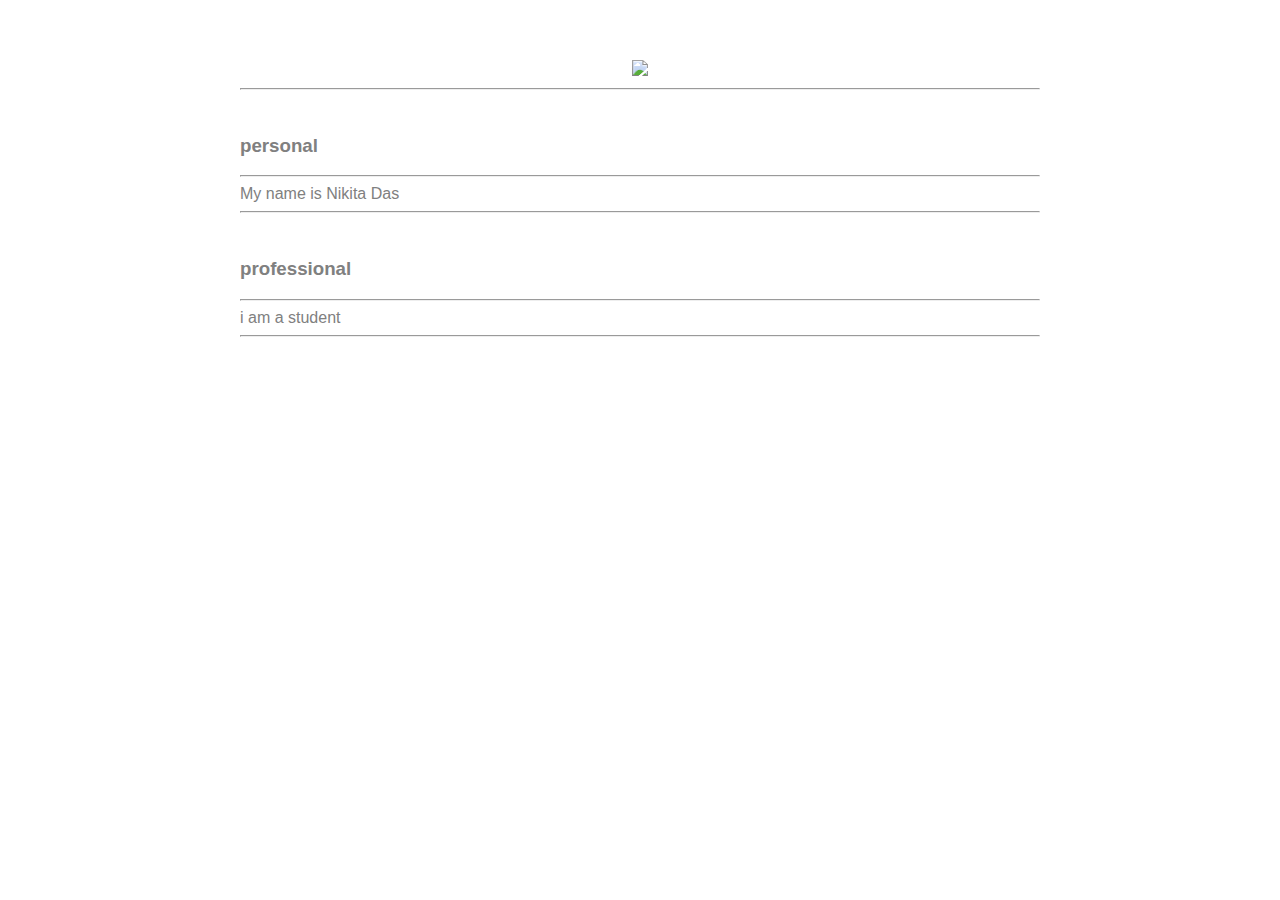
==== ui/index.html @ 588c05b8 "[imad-console] Updates ui/index.html" ====
<!doctype html>
<html>
    <head>
        <link href="/ui/style.css" rel="stylesheet" />
    </head>
    <body>
        <div class="container">
        <div class="center">
            <img id='madi' src="/ui/madi.png" class="img-medium"/>
        </div>
        <hr/>
        <br>
        <h3> personal </h3>
        <hr/>
        <div>
            My name is Nikita Das
        </div>
        <hr/>
        <br>
        <h3> professional </h3>
        <hr/>
        <div> 
            
             i am a student
        </div>
        <hr/>
        <br>
        <div class = "footer"> 
        
        </div>
        </div>
        
        
        <script type="text/javascript" src="/ui/main.js">
        </script>
    </body>
</html>
---- ui/style.css ----
body {
    font-family: sans-serif;
   
    margin-top: 60px;
}

.center {
    text-align: center;
}

.text-big {
    font-size: 300%;
}

.bold {
    font-weight: bold;
}

.img-medium {
    height: 200px;
}
 .container {
            color: grey;
            max-width: 800px;
            margin: 0 auto;
            font-family: sans-serif;
            padding-bottom: 60px;
    padding-left: 60px;
    padding-right: 60px;
    
        }
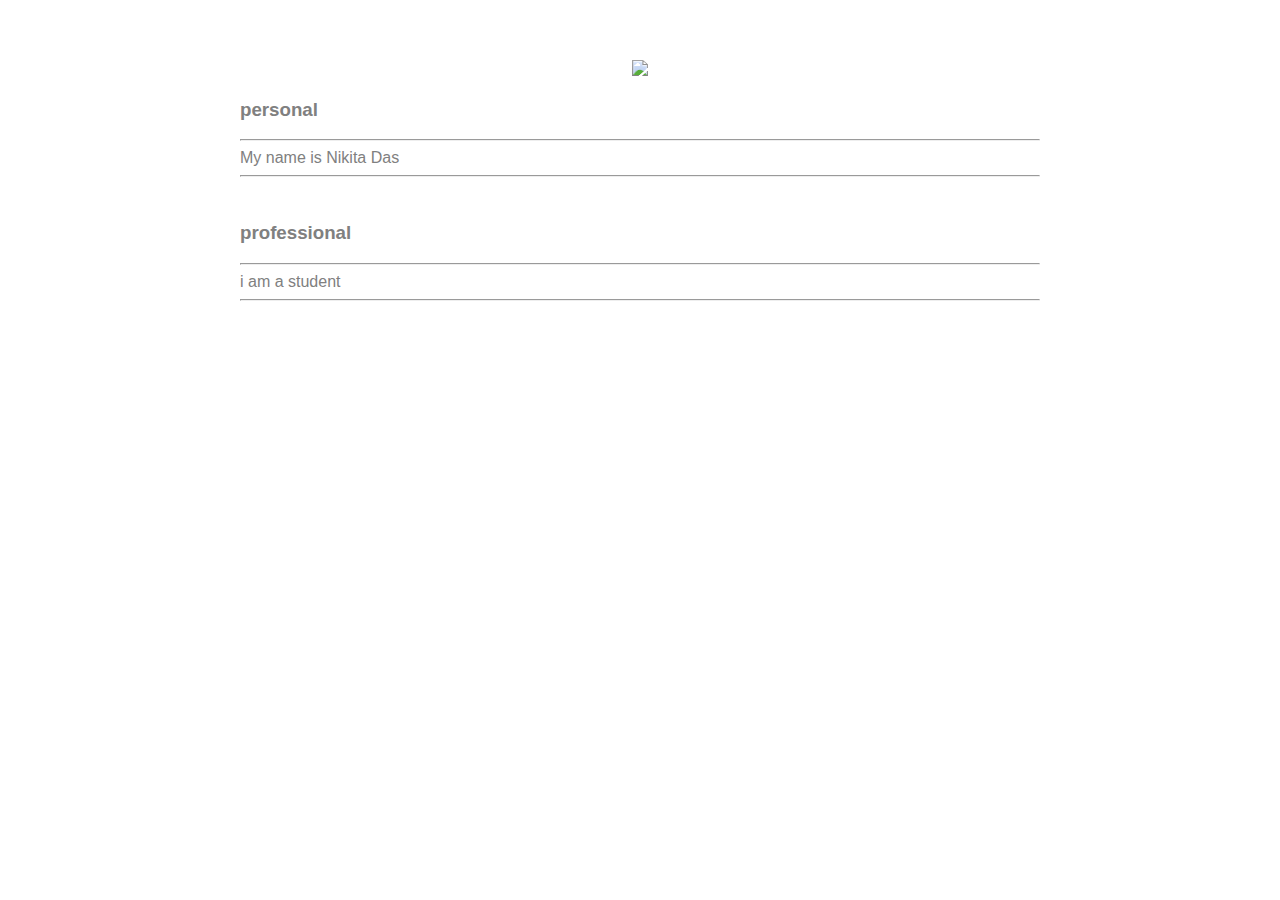
==== commit 0c032708: "[imad-console] Updates ui/index.html" ====
--- a/ui/index.html
+++ b/ui/index.html
@@ -8,8 +8,6 @@
         <div class="center">
             <img id='madi' src="/ui/madi.png" class="img-medium"/>
         </div>
-        <hr/>
-        <br>
         <h3> personal </h3>
         <hr/>
         <div>
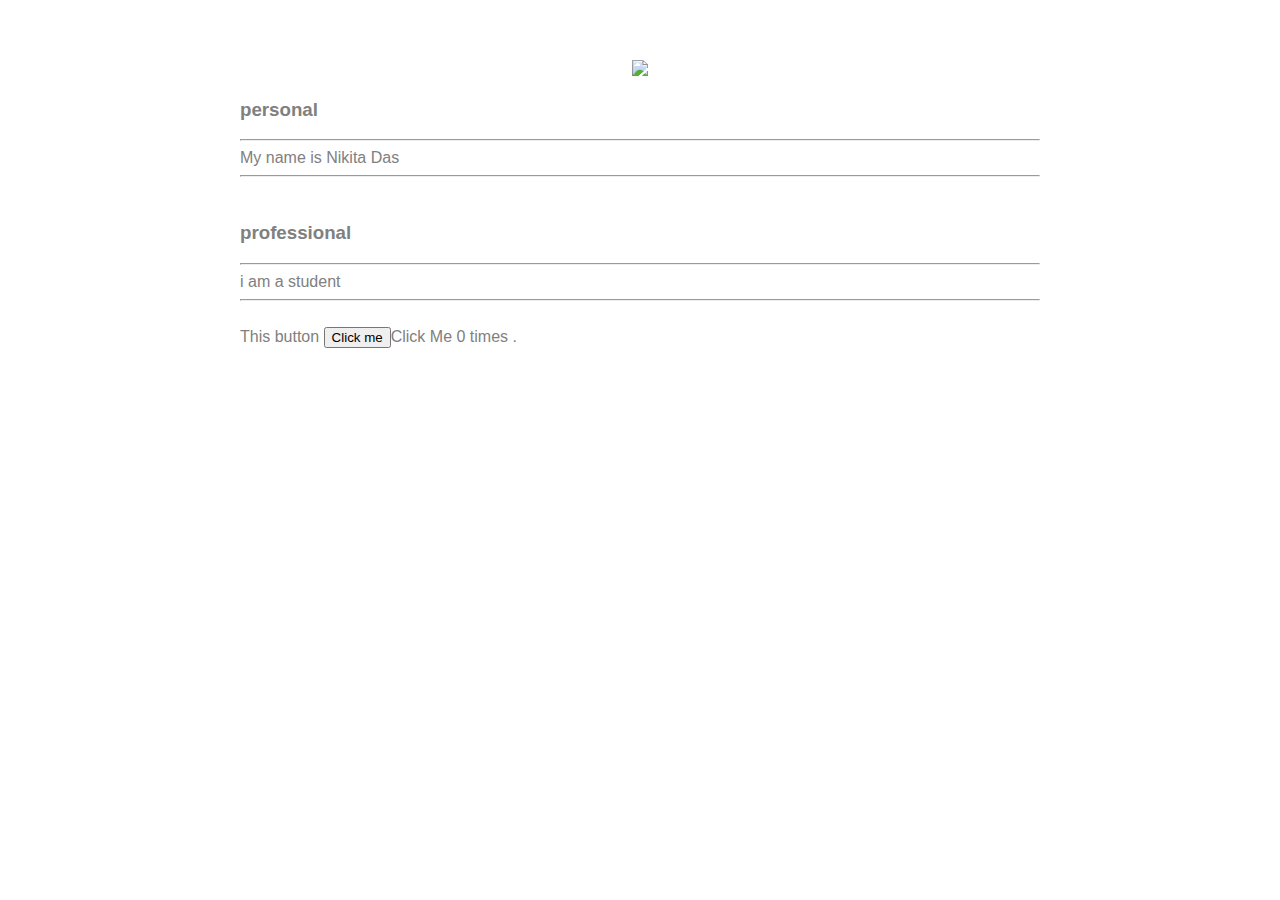
==== commit b645c83a: "[imad-console] Updates ui/index.html" ====
--- a/ui/index.html
+++ b/ui/index.html
@@ -24,8 +24,8 @@
         <hr/>
         <br>
         <div class = "footer"> 
-        
-        </div>
+        This button <button id="counter" > Click me </button>Click Me <span id="count">0</span> times .
+    </div>
         </div>
         
         
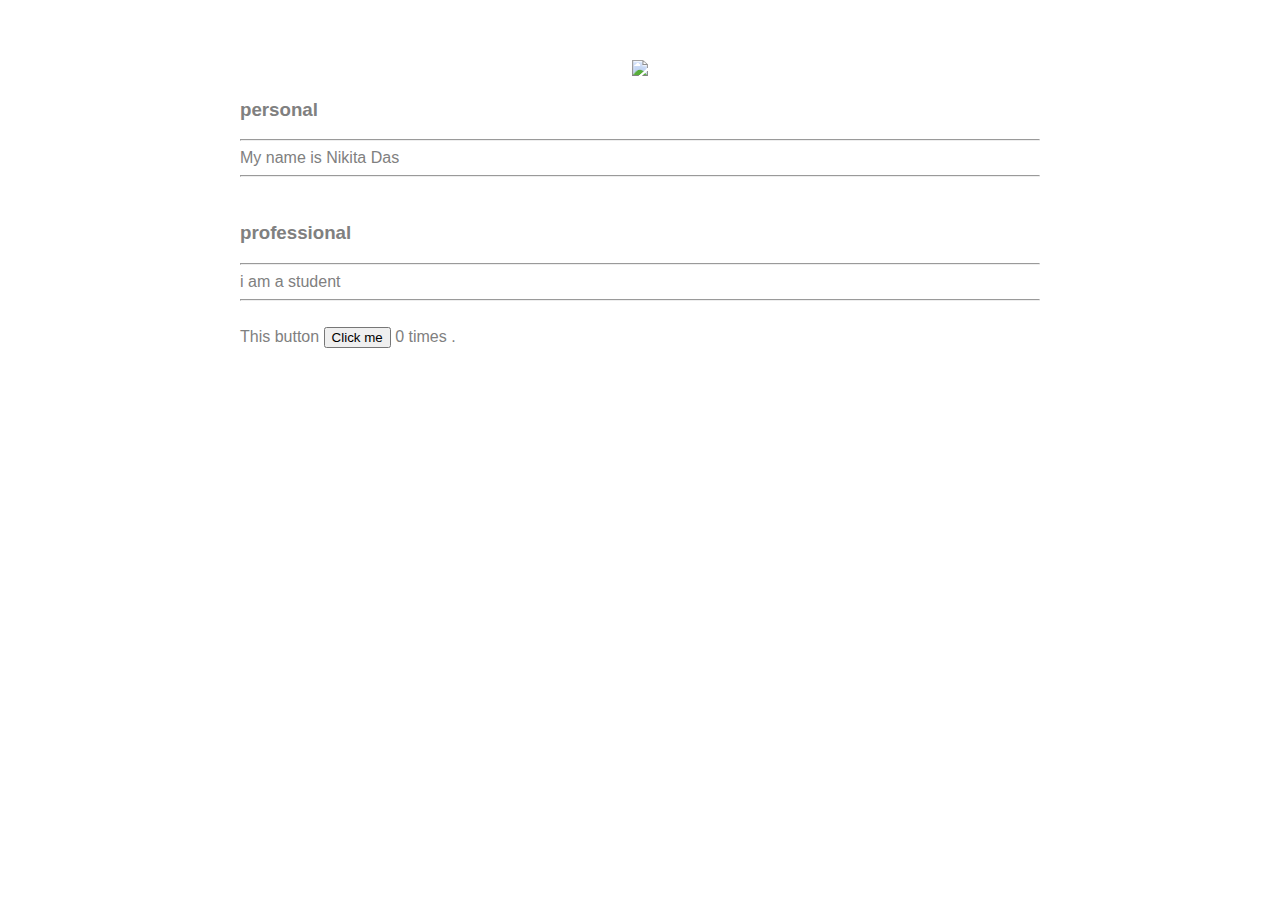
==== commit 281e02cf: "[imad-console] Updates ui/index.html" ====
--- a/ui/index.html
+++ b/ui/index.html
@@ -24,7 +24,7 @@
         <hr/>
         <br>
         <div class = "footer"> 
-        This button <button id="counter" > Click me </button>Click Me <span id="count">0</span> times .
+        This button <button id="counter" > Click me </button> <span id="count">0</span> times .
     </div>
         </div>
         
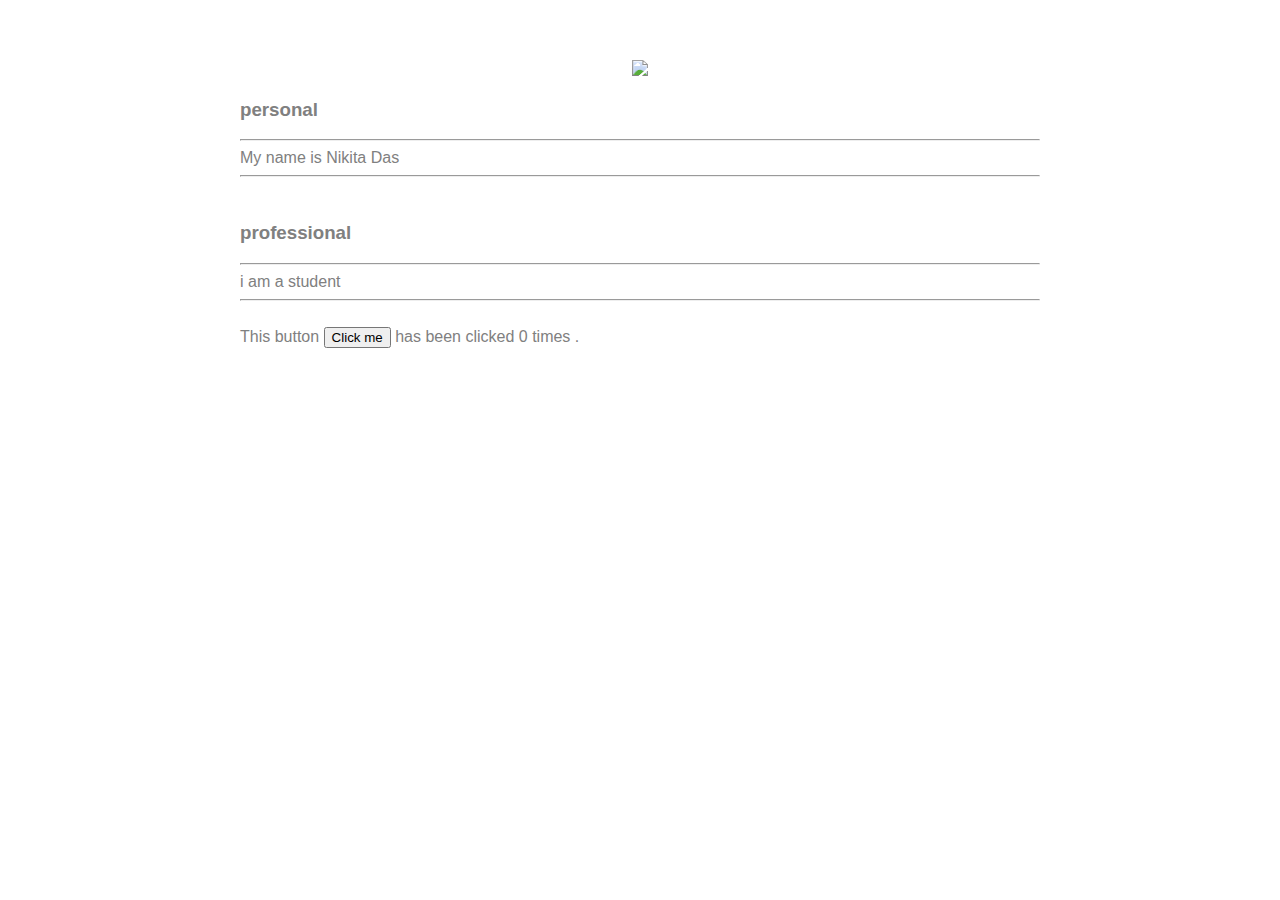
==== commit e9501bc4: "[imad-console] Updates ui/index.html" ====
--- a/ui/index.html
+++ b/ui/index.html
@@ -24,7 +24,7 @@
         <hr/>
         <br>
         <div class = "footer"> 
-        This button <button id="counter" > Click me </button> <span id="count">0</span> times .
+        This button <button id="counter" > Click me </button> has been clicked  <span id="count">0</span> times .
     </div>
         </div>
         
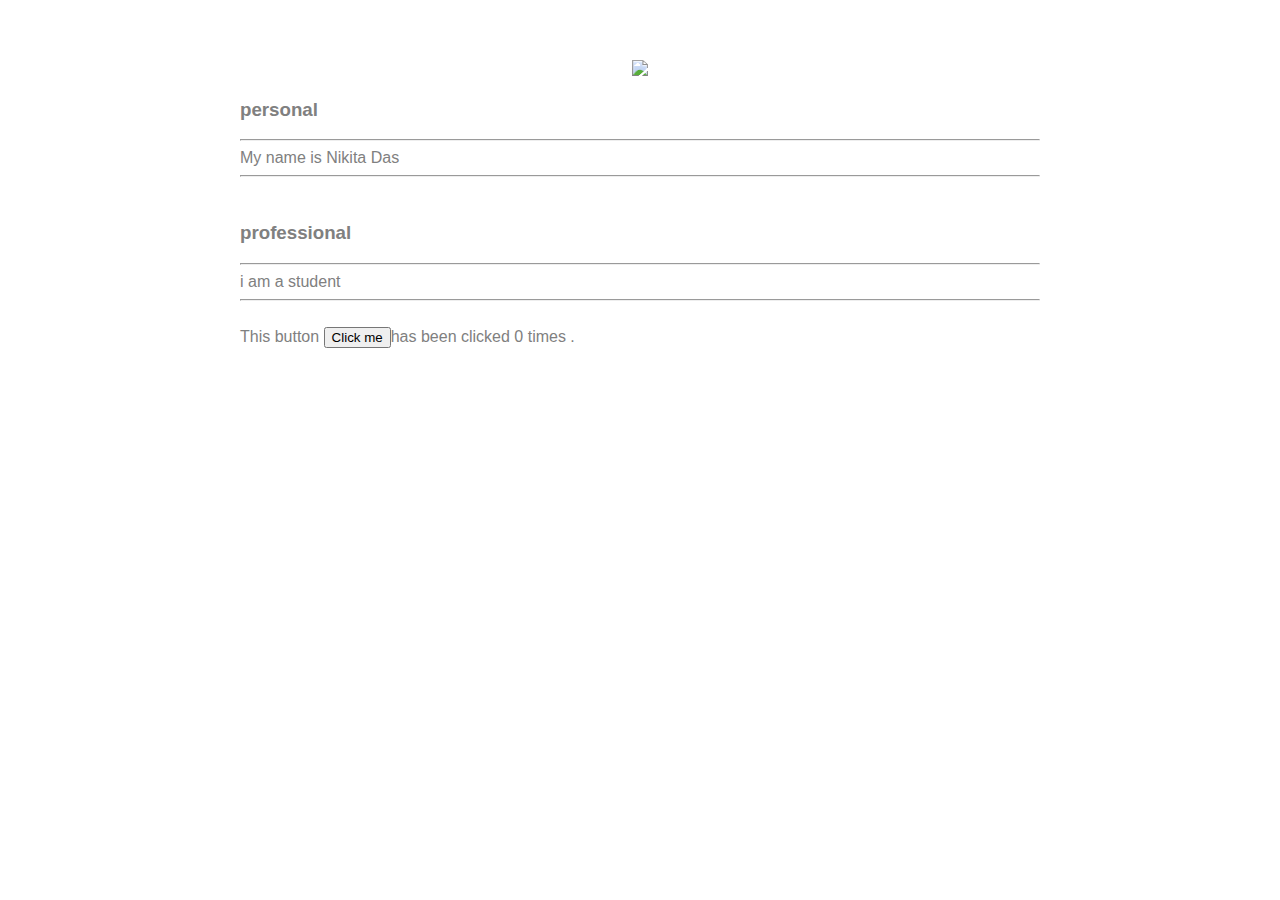
==== commit af3e4396: "[imad-console] Updates ui/index.html" ====
--- a/ui/index.html
+++ b/ui/index.html
@@ -24,7 +24,7 @@
         <hr/>
         <br>
         <div class = "footer"> 
-        This button <button id="counter" > Click me </button> has been clicked  <span id="count">0</span> times .
+        This button <button id="counter" > Click me </button>has been clicked <span id="count">0</span> times .
     </div>
         </div>
         
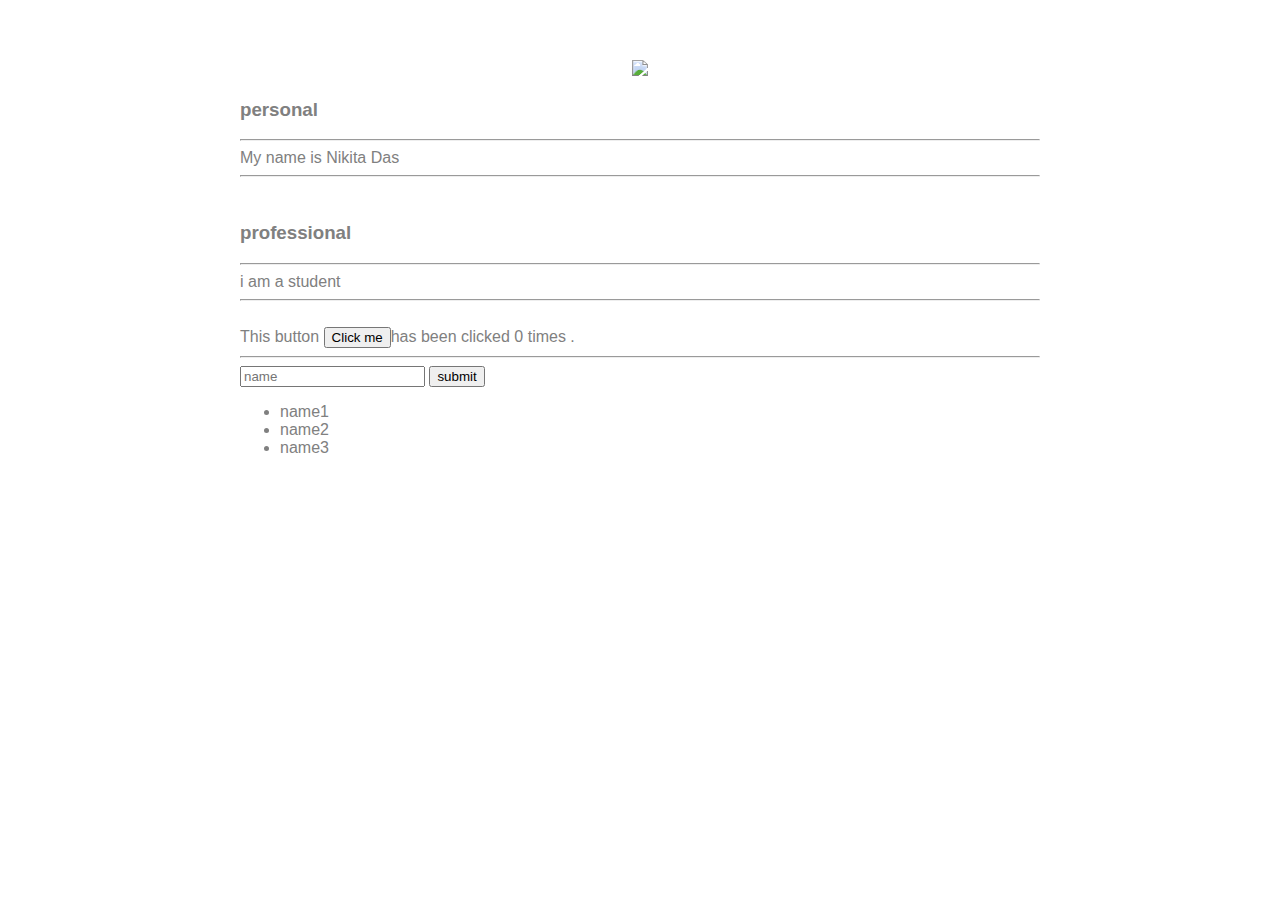
==== commit dc83ade5: "[imad-console] Updates ui/index.html" ====
--- a/ui/index.html
+++ b/ui/index.html
@@ -25,6 +25,16 @@
         <br>
         <div class = "footer"> 
         This button <button id="counter" > Click me </button>has been clicked <span id="count">0</span> times .
+        <hr/>
+         <input type="text" id="name" placeholder="name"></input>
+         <input type="button" value="submit"></input>
+         <ul>
+           <li>name1</li>
+           <li>name2</li>
+           <li>name3</li>
+         </ul>
+        
+        
     </div>
         </div>
         
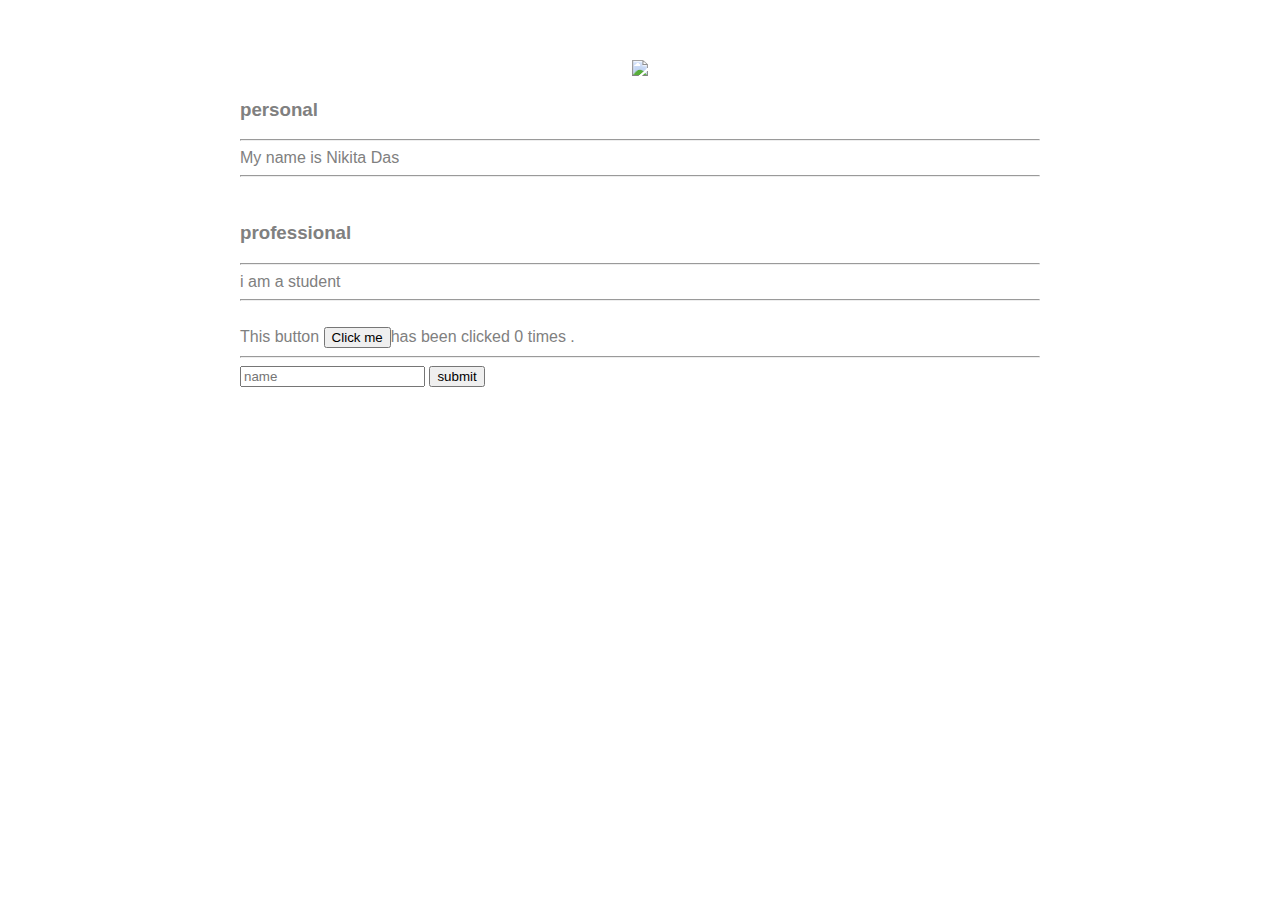
==== commit 868d4c19: "[imad-console] Updates ui/index.html" ====
--- a/ui/index.html
+++ b/ui/index.html
@@ -27,11 +27,9 @@
         This button <button id="counter" > Click me </button>has been clicked <span id="count">0</span> times .
         <hr/>
          <input type="text" id="name" placeholder="name"></input>
-         <input type="button" value="submit"></input>
-         <ul>
-           <li>name1</li>
-           <li>name2</li>
-           <li>name3</li>
+         <input type="button" id="submit_btn" value="submit"></input>
+         <ul id="namelist">
+           
          </ul>
         
         
